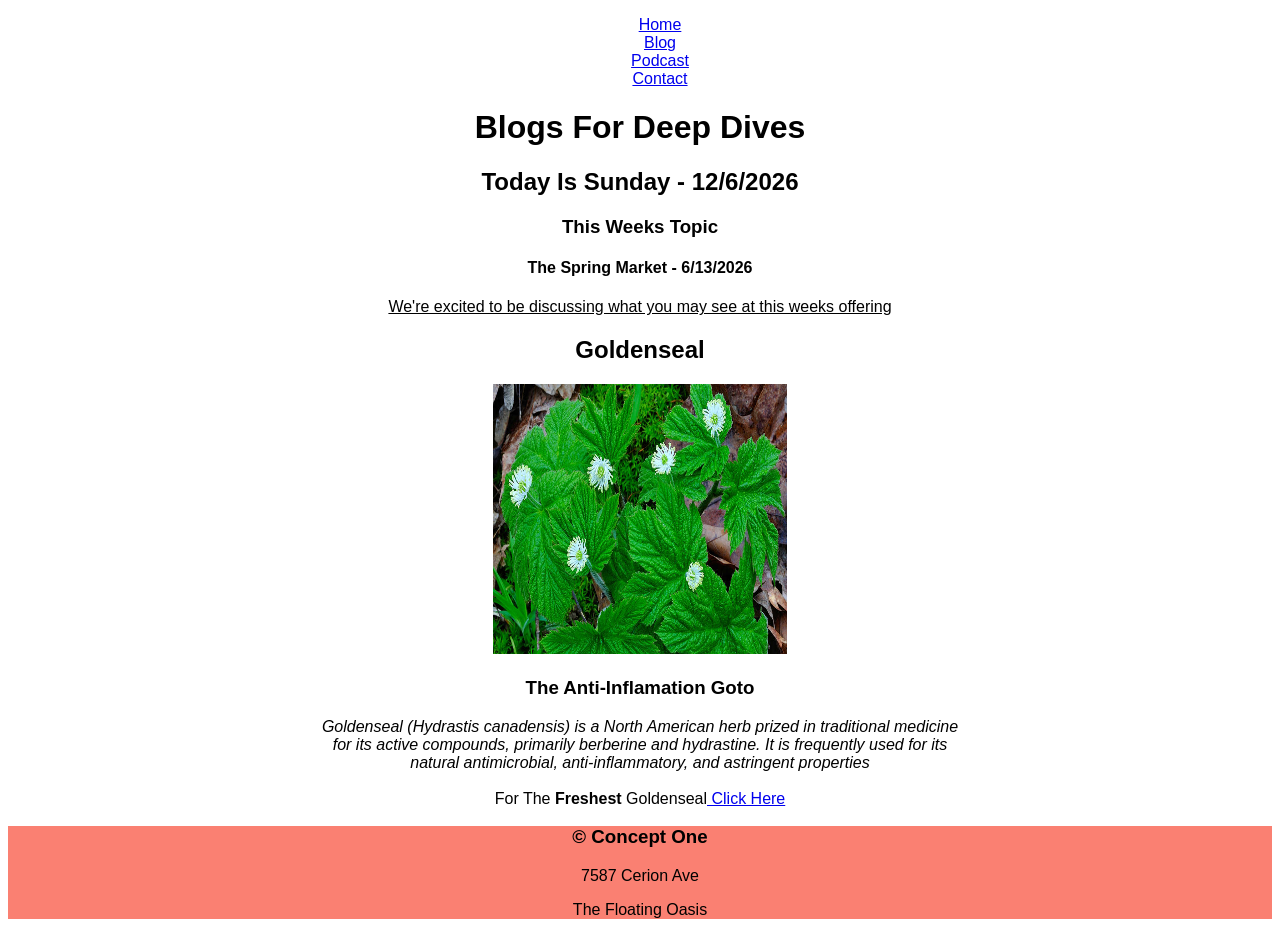
==== blog.html @ 7a87c058 "styling" ====
<!DOCTYPE html>
<html lang="en">
<head>
    <meta charset="UTF-8">
    <meta name="viewport" content="width=device-width, initial-scale=1.0">
    <title>Blogs</title>
    <link rel="stylesheet" href="style.css">
    <script src="script.js" defer></script>
</head>
<body>
    <header class="headerCenter">
        <nav>
            <ul style="list-style-type: none;">
                <li><a href="index.html" target="_blank">Home</a></li>
                <li><a href="#">Blog</a></li>
                <li><a href="podcast.html" target="_blank">Podcast</a></li>
                <li><a href="contact.html" target="_blank">Contact</a></li>
            </ul>
        </nav>
        <h1>Blogs For Deep Dives</h1>
    </Header>
    <section>
         <h2>Today Is <span id="current-day"></span> - <span id="current-date"></span></h2>
             <div class="blogInfo">
                <h3>This Weeks Topic</h3>
                <h4>The Spring Market - 6/13/2026</h4>
                <p lang="en">We're excited to be discussing what you may see at this weeks offering</p>
            </div>
    </section>
    <div id="goldenSeal">
        <h2>Goldenseal</h2>
        <img src="images/goldenseal.jpg" id="herb" alt="">
        <div>
            <h3 id="healingProps">The Anti-Inflamation Goto</h3>
            <p>Goldenseal (Hydrastis canadensis) is a North American herb prized in traditional medicine for its active compounds, primarily berberine and hydrastine. It is frequently used for its natural antimicrobial, anti-inflammatory, and astringent properties</p><br>
            <p style="font-style: normal;">For The <span style="font-weight: 600;">Freshest</span> Goldenseal<a href="#"> Click Here</a></p>
        </div>
    </div>
    <footer id="footer">
      <h3>&copy Concept One</h3>  
      <p>7587 Cerion Ave</p>
      <p>The Floating Oasis</p>
    </footer>

</body>
</html>
---- style.css ----
*{
    font-family: Arial, Helvetica, sans-serif;
}
/* Landing Page Styles */
#bowl{
    width: 400px;
    height: 250px;
}
table{
    border: 1px solid black;
    border-collapse: collapse; 
    text-align: center; 
    margin: 0 auto;
    background-image: url(images/herb.jpg);
    background-color: rgba(255,255,255,0.85);
    background-blend-mode: hue;
}
th, td{
    padding: 6px 12px;
}
/* Blog Page*/
section > h2{
    text-align: center;
}

h2 + .blogInfo{
    text-align: center;
}
p[lang]{
    text-decoration: underline;
}
#goldenSeal{
    text-align: center;
}
#herb{
    height: 30vh;
    width: 23vw;
}
#healingProps ~ p{
    width: 50vw;
    margin: 0 auto;
    font-style: italic;
}
/* Pod Page*/
#podSection div{
    text-align: center;
}
#podSection h2{
    margin-bottom: 8px;
}
.podImg{
    width: 60px;
    height: 60px;
    border-radius: 50%;
    margin-bottom: 8px;
}
/* Contact Page */
form {
    padding: 16px;
    width: 300px;
    border-radius: 2.5%;
    margin: 0 auto;
    background-color: rgb(181, 226, 217);
}
.btn {
    width: 100px; 
    height: 25px;
    border-radius: 40px; 
    border: none; 
    background-color:salmon; 
    color: whitesmoke; 
    font-weight: 700;
}
/* Footer */
#footer{
    background-color: salmon;
    text-align: center;  
    /* padding: 2px 0 8px; */
}
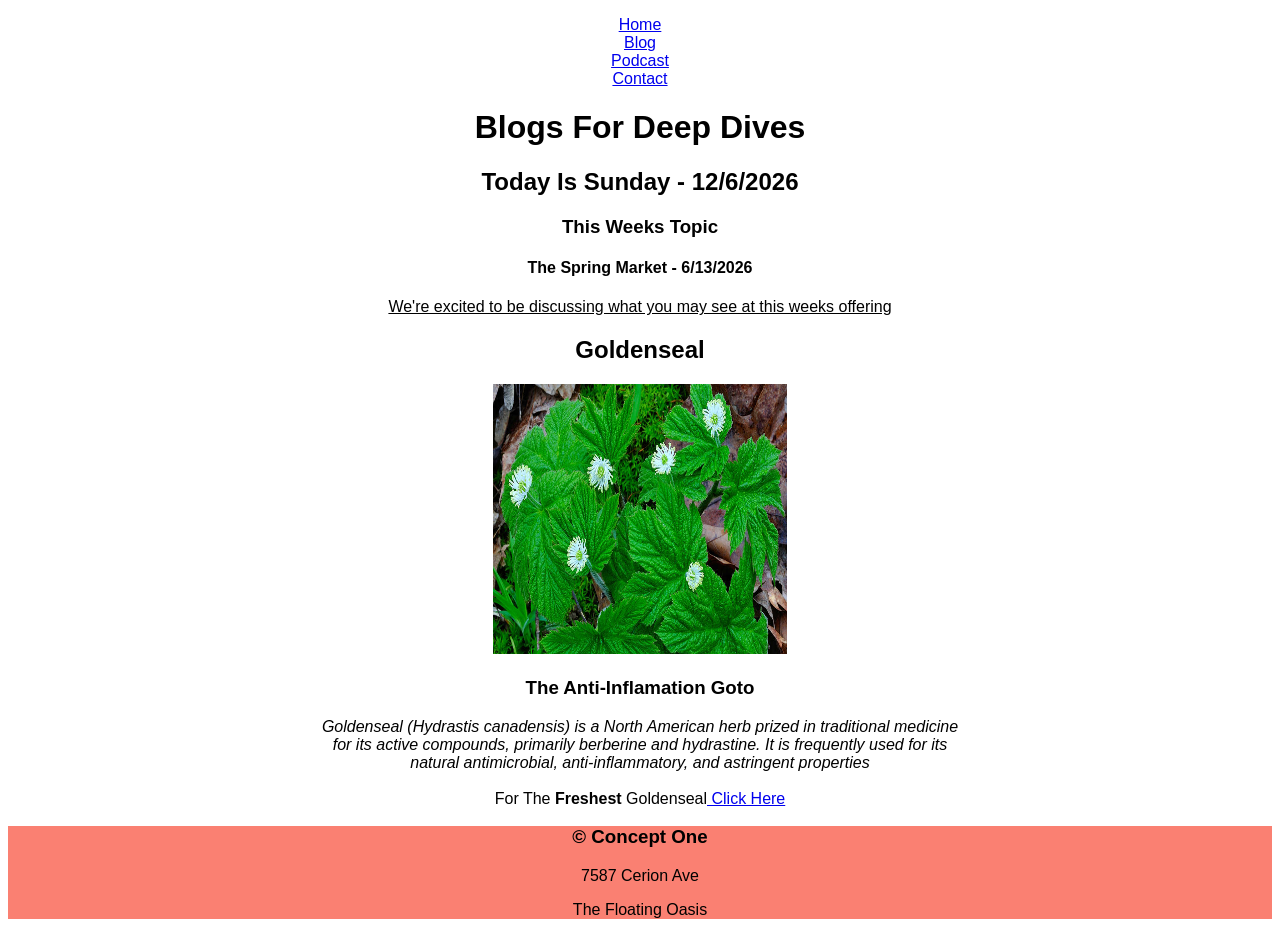
==== commit ec0df875: "styling" ====
--- a/blog.html
+++ b/blog.html
@@ -10,7 +10,7 @@
 <body>
     <header class="headerCenter">
         <nav>
-            <ul style="list-style-type: none;">
+            <ul>
                 <li><a href="index.html" target="_blank">Home</a></li>
                 <li><a href="#">Blog</a></li>
                 <li><a href="podcast.html" target="_blank">Podcast</a></li>
--- a/style.css
+++ b/style.css
@@ -1,10 +1,19 @@
 *{
     font-family: Arial, Helvetica, sans-serif;
+}
+ul{
+    list-style-type: none;
+    padding-left: 0;
+    margin-left: 0;
 }
 /* Landing Page Styles */
 #bowl{
     width: 400px;
     height: 250px;
+}
+#thunk {
+    text-transform: capitalize; 
+    text-shadow: -2px 3px 3px salmon;
 }
 table{
     border: 1px solid black;
@@ -12,11 +21,11 @@
     text-align: center; 
     margin: 0 auto;
     background-image: url(images/herb.jpg);
-    background-color: rgba(255,255,255,0.85);
+    background-color: rgba(255,255,255,0.75);
     background-blend-mode: hue;
 }
 th, td{
-    padding: 6px 12px;
+    padding: 8px 24px;
 }
 /* Blog Page*/
 section > h2{
@@ -56,7 +65,7 @@
 }
 /* Contact Page */
 form {
-    padding: 16px;
+    padding: 14px;
     width: 300px;
     border-radius: 2.5%;
     margin: 0 auto;
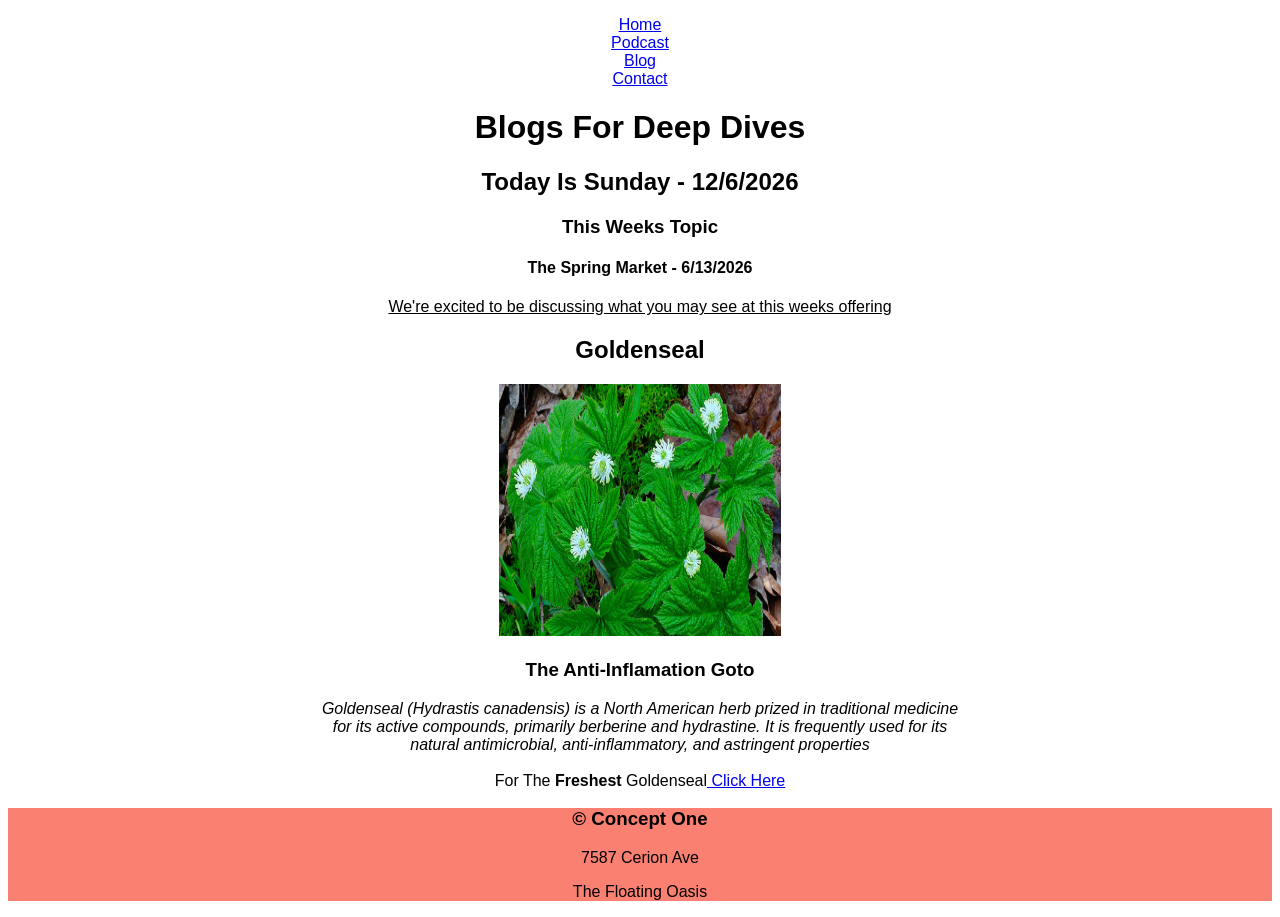
==== commit 1b9f039e: "styling" ====
--- a/blog.html
+++ b/blog.html
@@ -12,8 +12,8 @@
         <nav>
             <ul>
                 <li><a href="index.html" target="_blank">Home</a></li>
+                <li><a href="podcast.html" target="_blank">Podcast</a></li>
                 <li><a href="#">Blog</a></li>
-                <li><a href="podcast.html" target="_blank">Podcast</a></li>
                 <li><a href="contact.html" target="_blank">Contact</a></li>
             </ul>
         </nav>
--- a/style.css
+++ b/style.css
@@ -8,8 +8,8 @@
 }
 /* Landing Page Styles */
 #bowl{
-    width: 400px;
-    height: 250px;
+    width: 20vw;
+    height: 25vh;
 }
 #thunk {
     text-transform: capitalize; 
@@ -27,6 +27,19 @@
 th, td{
     padding: 8px 24px;
 }
+/* Pod Page*/
+#podSection div{
+    text-align: center;
+}
+#podSection h2{
+    margin-bottom: 8px;
+}
+.podImg{
+    width: 60px;
+    height: 60px;
+    border-radius: 50%;
+    margin-bottom: 8px;
+}
 /* Blog Page*/
 section > h2{
     text-align: center;
@@ -42,27 +55,15 @@
     text-align: center;
 }
 #herb{
-    height: 30vh;
-    width: 23vw;
+    height: 28vh;
+    width: 22vw;
 }
 #healingProps ~ p{
     width: 50vw;
     margin: 0 auto;
     font-style: italic;
 }
-/* Pod Page*/
-#podSection div{
-    text-align: center;
-}
-#podSection h2{
-    margin-bottom: 8px;
-}
-.podImg{
-    width: 60px;
-    height: 60px;
-    border-radius: 50%;
-    margin-bottom: 8px;
-}
+
 /* Contact Page */
 form {
     padding: 14px;
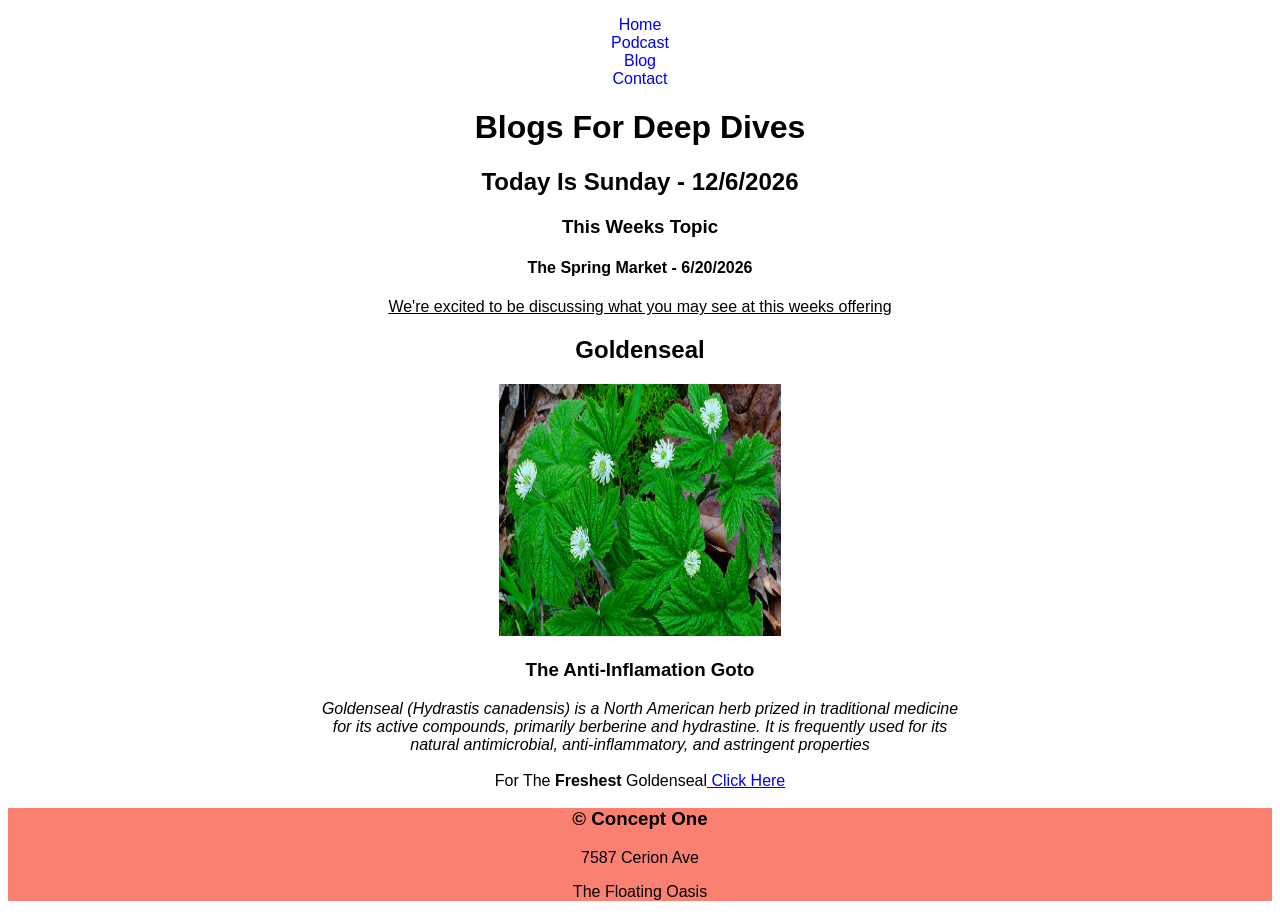
==== commit c5f2c33e: "updated date" ====
--- a/blog.html
+++ b/blog.html
@@ -23,7 +23,7 @@
          <h2>Today Is <span id="current-day"></span> - <span id="current-date"></span></h2>
              <div class="blogInfo">
                 <h3>This Weeks Topic</h3>
-                <h4>The Spring Market - 6/13/2026</h4>
+                <h4>The Spring Market - 6/20/2026</h4>
                 <p lang="en">We're excited to be discussing what you may see at this weeks offering</p>
             </div>
     </section>
--- a/style.css
+++ b/style.css
@@ -6,7 +6,10 @@
     padding-left: 0;
     margin-left: 0;
 }
-/* Landing Page Styles */
+ul a{
+    text-decoration: none;
+}
+/* Landing Page*/
 #bowl{
     width: 20vw;
     height: 25vh;
@@ -24,7 +27,11 @@
     background-color: rgba(255,255,255,0.75);
     background-blend-mode: hue;
 }
-th, td{
+th{
+    padding: 3px;
+    border: 2px solid goldenrod;
+}
+td{
     padding: 8px 24px;
 }
 /* Pod Page*/
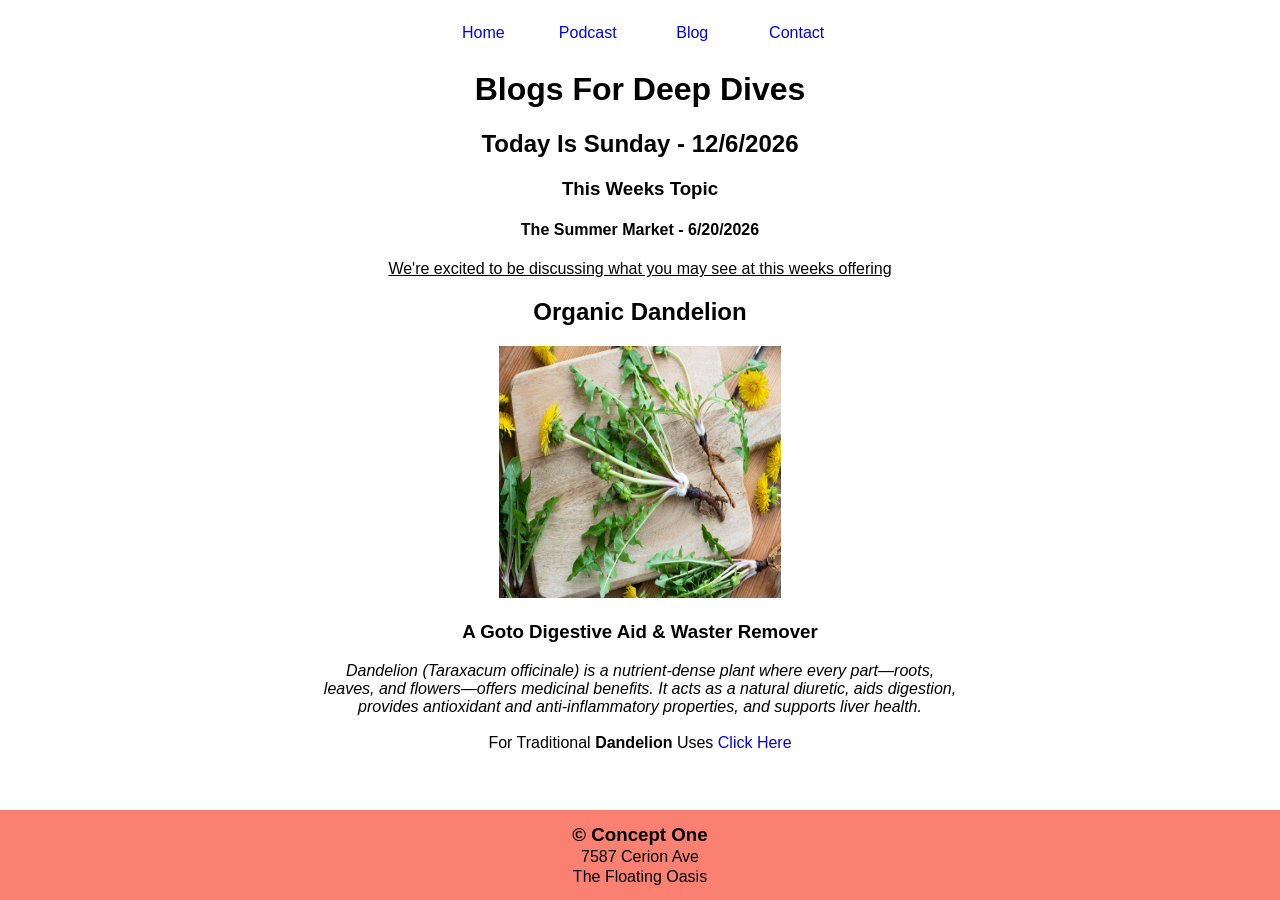
==== commit 4d5d764d: "positioned footer" ====
--- a/blog.html
+++ b/blog.html
@@ -23,17 +23,17 @@
          <h2>Today Is <span id="current-day"></span> - <span id="current-date"></span></h2>
              <div class="blogInfo">
                 <h3>This Weeks Topic</h3>
-                <h4>The Spring Market - 6/20/2026</h4>
+                <h4>The Summer Market - 6/20/2026</h4>
                 <p lang="en">We're excited to be discussing what you may see at this weeks offering</p>
             </div>
     </section>
-    <div id="goldenSeal">
-        <h2>Goldenseal</h2>
-        <img src="images/goldenseal.jpg" id="herb" alt="">
+    <div id="dandelion">
+        <h2>Organic Dandelion</h2>
+        <img src="images/dandelion.jpg" id="herb" alt="">
         <div>
-            <h3 id="healingProps">The Anti-Inflamation Goto</h3>
-            <p>Goldenseal (Hydrastis canadensis) is a North American herb prized in traditional medicine for its active compounds, primarily berberine and hydrastine. It is frequently used for its natural antimicrobial, anti-inflammatory, and astringent properties</p><br>
-            <p style="font-style: normal;">For The <span style="font-weight: 600;">Freshest</span> Goldenseal<a href="#"> Click Here</a></p>
+            <h3 id="healingProps">A Goto Digestive Aid & Waster Remover</h3>
+            <p>Dandelion (Taraxacum officinale) is a nutrient-dense plant where every part—roots, leaves, and flowers—offers medicinal benefits. It acts as a natural diuretic, aids digestion, provides antioxidant and anti-inflammatory properties, and supports liver health.</p><br>
+            <p style="font-style: normal;">For Traditional <span style="font-weight: 600;">Dandelion </span>Uses<a href="#" style="text-decoration: none;"> Click Here</a></p>
         </div>
     </div>
     <footer id="footer">
--- a/style.css
+++ b/style.css
@@ -7,8 +7,28 @@
     margin-left: 0;
 }
 ul a{
+    display: block;
     text-decoration: none;
+    width: 84px;
+    padding: 8px;
+    /* height: 48px; */
 }
+
+li {
+ display: inline-block;
+}
+
+ul:hover{
+    color: white;
+}
+
+ul a:hover{
+    background-color: salmon;
+    color: white;
+      border-radius: 10%;
+}
+
+
 /* Landing Page*/
 #bowl{
     width: 20vw;
@@ -22,7 +42,7 @@
     border: 1px solid black;
     border-collapse: collapse; 
     text-align: center; 
-    margin: 0 auto;
+    margin: 42px auto 0;
     background-image: url(images/herb.jpg);
     background-color: rgba(255,255,255,0.75);
     background-blend-mode: hue;
@@ -58,7 +78,7 @@
 p[lang]{
     text-decoration: underline;
 }
-#goldenSeal{
+#dandelion{
     text-align: center;
 }
 #herb{
@@ -88,10 +108,29 @@
     color: whitesmoke; 
     font-weight: 700;
 }
+
+.btn:hover{
+    cursor: pointer;
+    background-color: white;
+    color: salmon;
+}
 /* Footer */
 #footer{
+    position: absolute;
+    width: 100%;
+    bottom: 0;
+    left: 0;
+    padding: 12px 0px ;
+    margin: 0 auto;
     background-color: salmon;
     text-align: center;  
     /* padding: 2px 0 8px; */
 }
 
+footer h3, p{
+    margin: 2px;
+}
+/* .journey{
+    font-weight: 600;
+} */
+
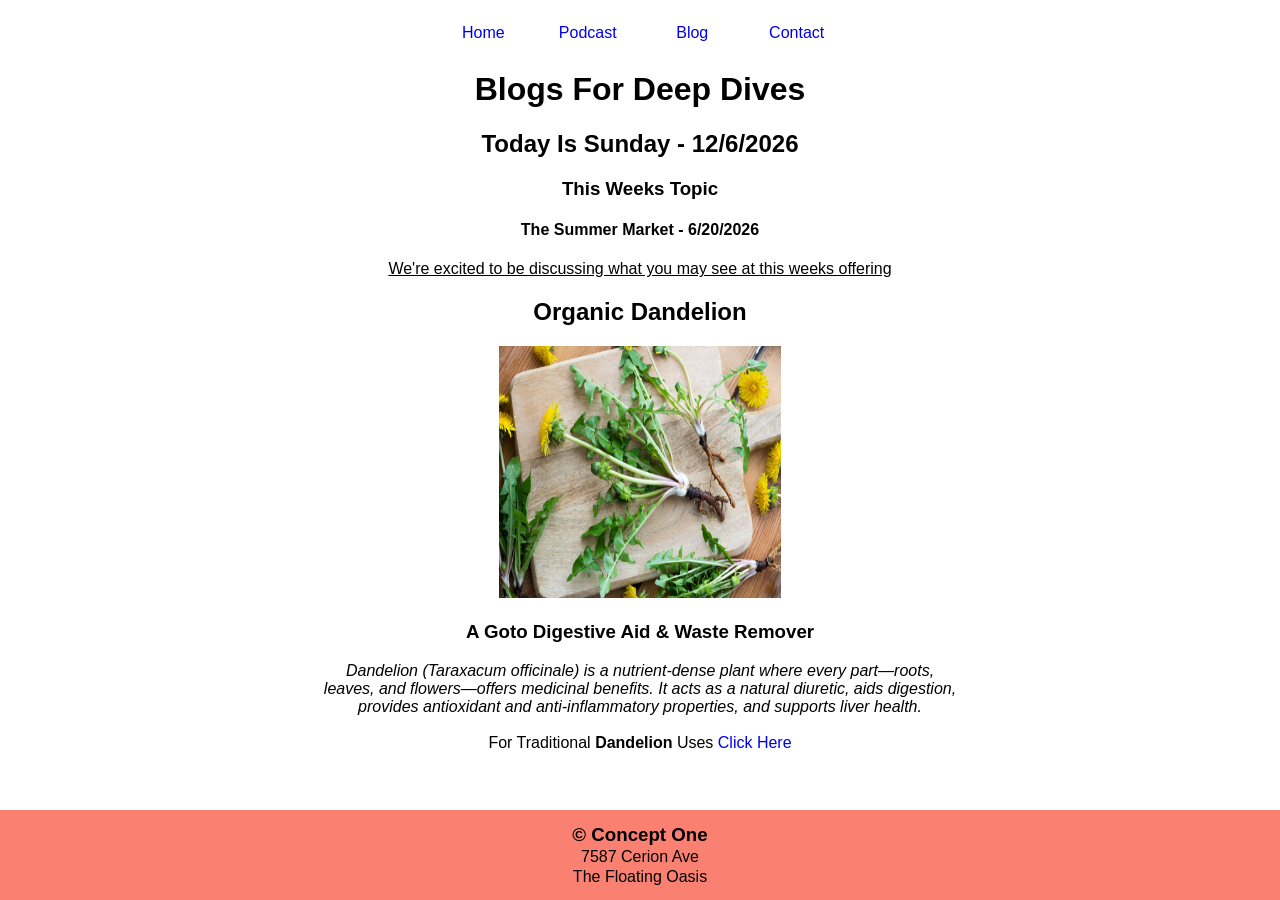
==== commit 2488f998: "theme work" ====
--- a/blog.html
+++ b/blog.html
@@ -31,7 +31,7 @@
         <h2>Organic Dandelion</h2>
         <img src="images/dandelion.jpg" id="herb" alt="">
         <div>
-            <h3 id="healingProps">A Goto Digestive Aid & Waster Remover</h3>
+            <h3 id="healingProps">A Goto Digestive Aid & Waste Remover</h3>
             <p>Dandelion (Taraxacum officinale) is a nutrient-dense plant where every part—roots, leaves, and flowers—offers medicinal benefits. It acts as a natural diuretic, aids digestion, provides antioxidant and anti-inflammatory properties, and supports liver health.</p><br>
             <p style="font-style: normal;">For Traditional <span style="font-weight: 600;">Dandelion </span>Uses<a href="#" style="text-decoration: none;"> Click Here</a></p>
         </div>
--- a/style.css
+++ b/style.css
@@ -30,11 +30,16 @@
 
 
 /* Landing Page*/
+#frequent:nth-child(1){
+    color: forestgreen;
+    font-weight: 600;
+}
 #bowl{
     width: 20vw;
     height: 25vh;
 }
 #thunk {
+    margin-top: 36px;
     text-transform: capitalize; 
     text-shadow: -2px 3px 3px salmon;
 }
@@ -42,7 +47,7 @@
     border: 1px solid black;
     border-collapse: collapse; 
     text-align: center; 
-    margin: 42px auto 0;
+    margin: 24px auto 0;
     background-image: url(images/herb.jpg);
     background-color: rgba(255,255,255,0.75);
     background-blend-mode: hue;
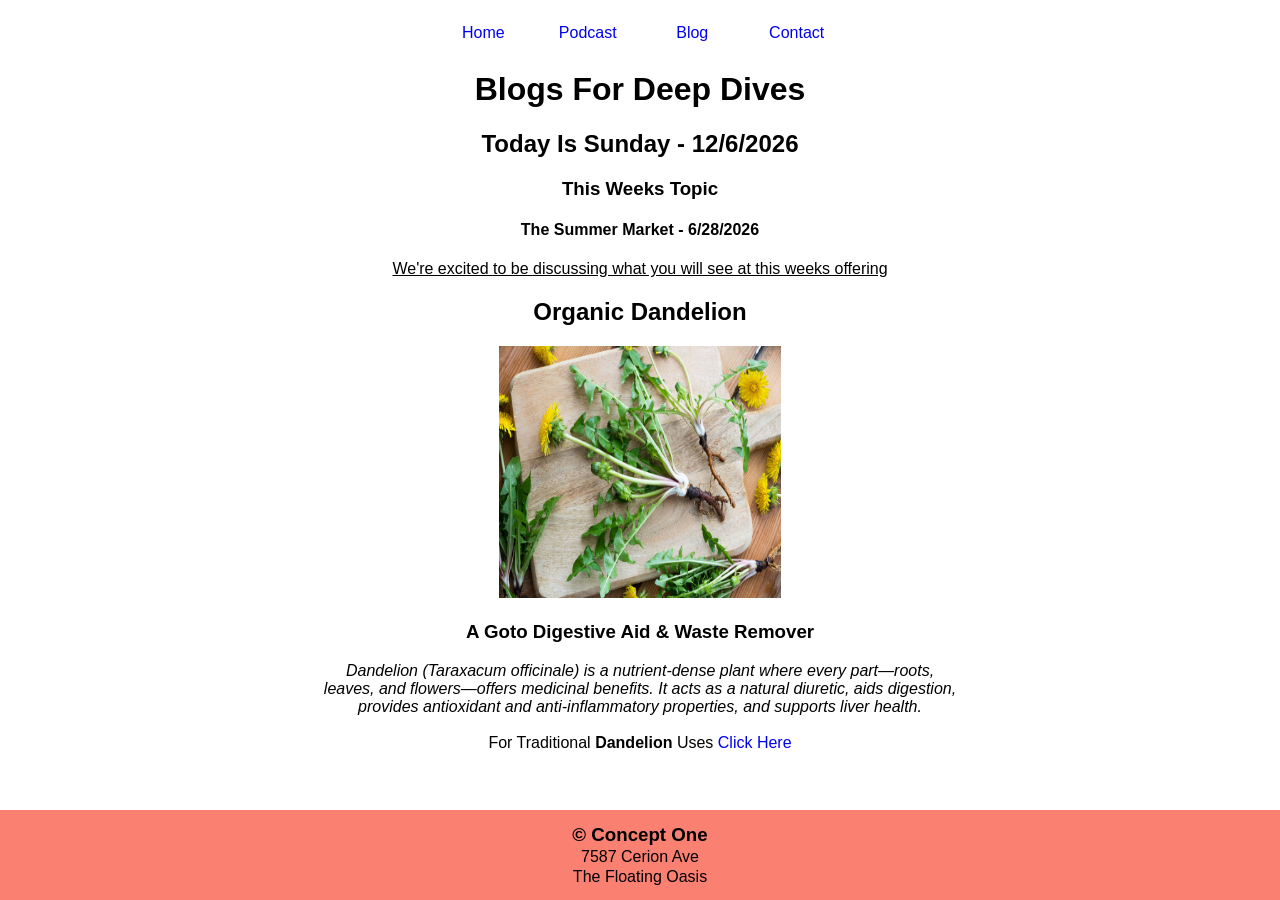
==== commit ed6156d4: "added pseudo elements" ====
--- a/blog.html
+++ b/blog.html
@@ -23,8 +23,8 @@
          <h2>Today Is <span id="current-day"></span> - <span id="current-date"></span></h2>
              <div class="blogInfo">
                 <h3>This Weeks Topic</h3>
-                <h4>The Summer Market - 6/20/2026</h4>
-                <p lang="en">We're excited to be discussing what you may see at this weeks offering</p>
+                <h4>The Summer Market - 6/28/2026</h4>
+                <p lang="en">We're excited to be discussing what you will see at this weeks offering</p>
             </div>
     </section>
     <div id="dandelion">
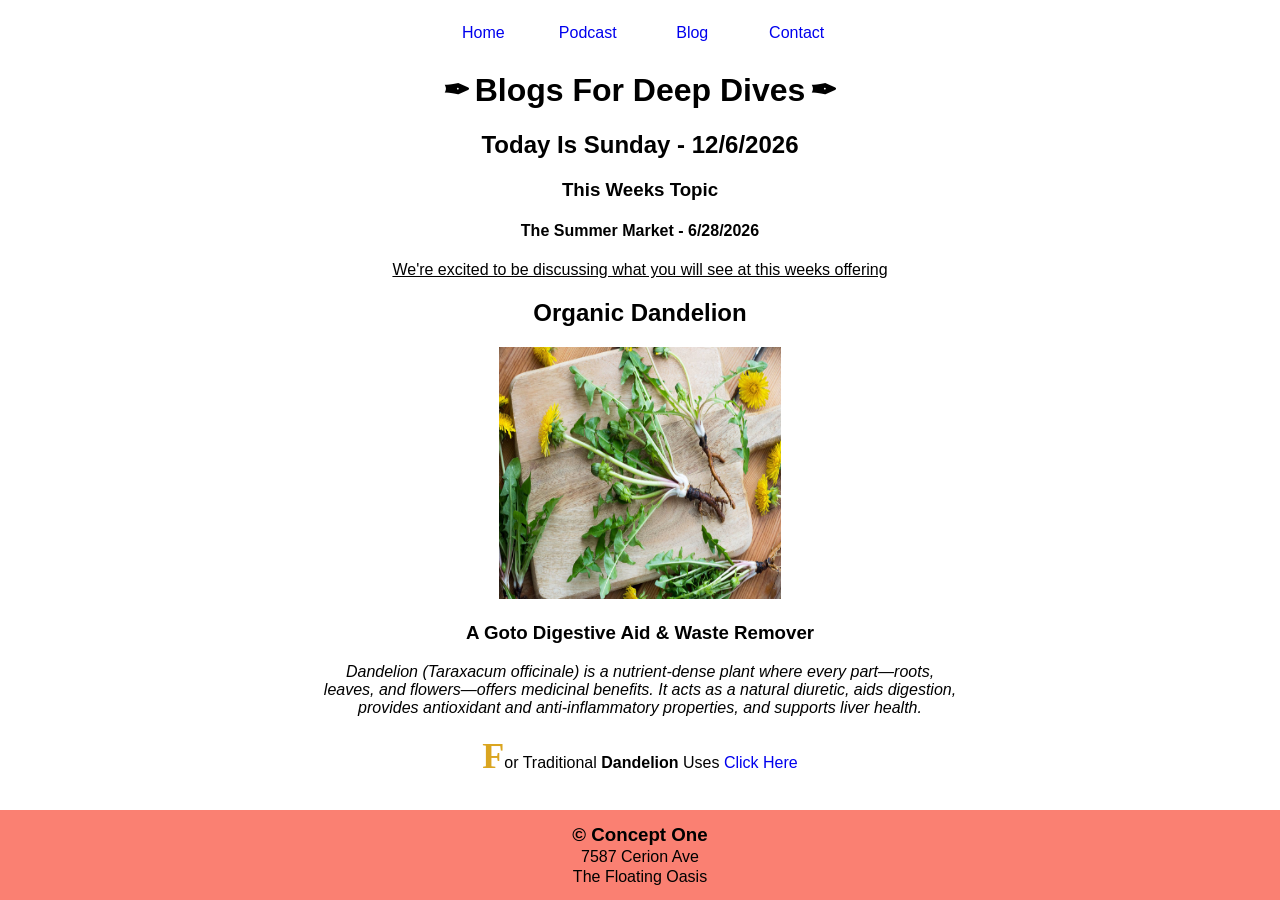
==== commit 77c85fca: "added pseudo classes" ====
--- a/blog.html
+++ b/blog.html
@@ -17,7 +17,7 @@
                 <li><a href="contact.html" target="_blank">Contact</a></li>
             </ul>
         </nav>
-        <h1>Blogs For Deep Dives</h1>
+        <h1 class="pen">Blogs For Deep Dives</h1>
     </Header>
     <section>
          <h2>Today Is <span id="current-day"></span> - <span id="current-date"></span></h2>
@@ -30,9 +30,10 @@
     <div id="dandelion">
         <h2>Organic Dandelion</h2>
         <img src="images/dandelion.jpg" id="herb" alt="">
-        <div>
+        <div class="dand">
             <h3 id="healingProps">A Goto Digestive Aid & Waste Remover</h3>
-            <p>Dandelion (Taraxacum officinale) is a nutrient-dense plant where every part—roots, leaves, and flowers—offers medicinal benefits. It acts as a natural diuretic, aids digestion, provides antioxidant and anti-inflammatory properties, and supports liver health.</p><br>
+            <p>Dandelion (Taraxacum officinale) is a nutrient-dense plant where every part—roots, leaves, and flowers—offers medicinal benefits. It acts as a natural diuretic, aids digestion, provides antioxidant and anti-inflammatory properties, and supports liver health.</p>
+            <br>
             <p style="font-style: normal;">For Traditional <span style="font-weight: 600;">Dandelion </span>Uses<a href="#" style="text-decoration: none;"> Click Here</a></p>
         </div>
     </div>
--- a/style.css
+++ b/style.css
@@ -27,9 +27,19 @@
     color: white;
       border-radius: 10%;
 }
+/* Landing Page*/
+.leaf::before{
+    content: '\01F343';
+    padding-right: 8px;
+}
+.leaf::after{
+    content: '\01F343';
+    padding-left: 8px;
+}
 
-
-/* Landing Page*/
+.headerCenter p:nth-child(3){
+    font-weight: 600;
+}
 #frequent:nth-child(1){
     color: forestgreen;
     font-weight: 600;
@@ -63,6 +73,21 @@
 #podSection div{
     text-align: center;
 }
+
+.podcast::before{
+    content: '\1F3A4';
+    padding-right: 8px;
+}
+.podcast::after{
+    content: '\1F4F9';
+    padding-left: 8px;
+}
+#podSection h2:first-of-type::before{
+    content: '\1F3A4';
+}
+#podSection h2:last-of-type::before{
+    content: '\1F4F9';
+}
 #podSection h2{
     margin-bottom: 8px;
 }
@@ -76,7 +101,14 @@
 section > h2{
     text-align: center;
 }
-
+.pen::before{
+    content: '\2712';
+    padding-right: 5px;
+}
+.pen::after{
+    content: '\2712';
+    padding-left: 5px;
+}
 h2 + .blogInfo{
     text-align: center;
 }
@@ -90,6 +122,12 @@
     height: 28vh;
     width: 22vw;
 }
+.dand p:last-of-type::first-letter{
+    font-weight: 600;
+    color: goldenrod;
+    font-size: 36px;
+    font-family: "Brush Script MT", "Lucida Handwriting", cursive; ;
+}
 #healingProps ~ p{
     width: 50vw;
     margin: 0 auto;
@@ -97,12 +135,23 @@
 }
 
 /* Contact Page */
+.horn::before{
+    content: '\1F4E3';
+    padding-right: 5px;
+}
+.horn::after{
+    content: '\1F4E3';
+    padding-left: 5px;
+}
 form {
     padding: 14px;
     width: 300px;
     border-radius: 2.5%;
     margin: 0 auto;
     background-color: rgb(181, 226, 217);
+}
+.tarea::placeholder{
+    color: salmon;
 }
 .btn {
     width: 100px; 
